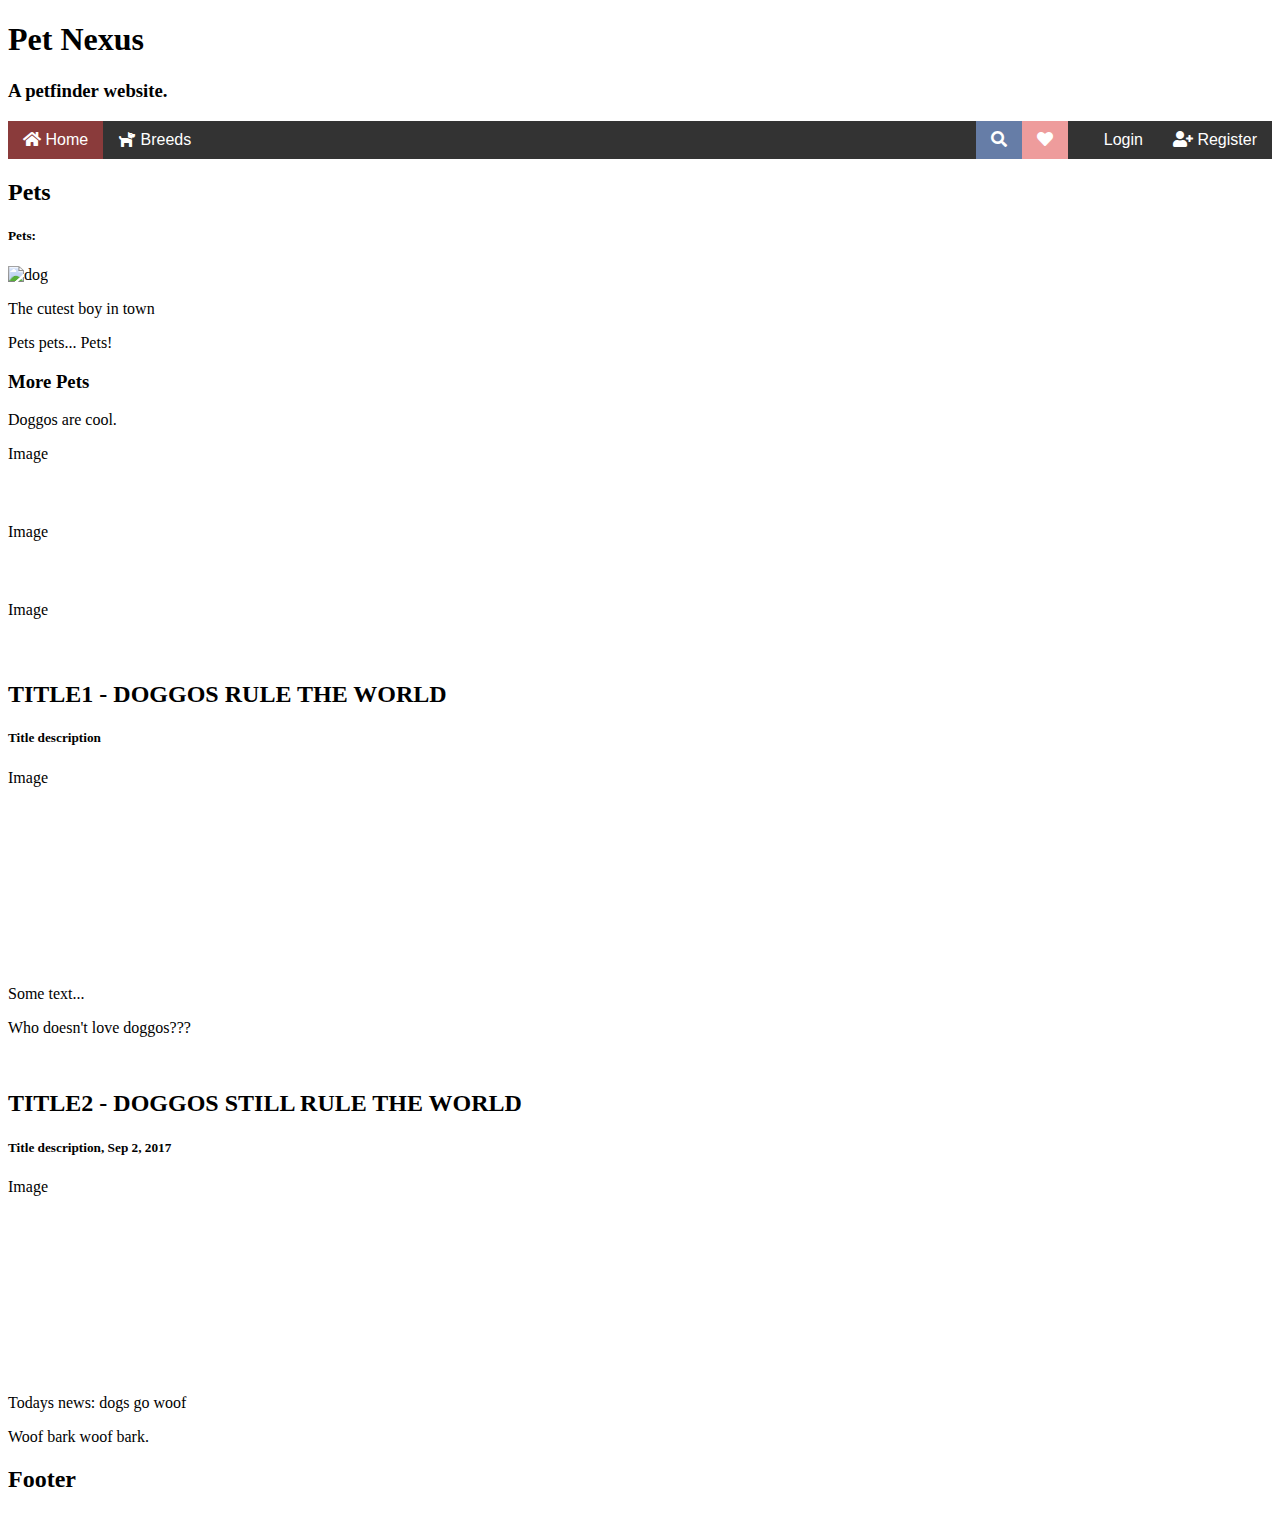
==== index.html @ 51025a69 "fix navbar icons and responsive" ====
<!DOCTYPE html>
<html lang="en-US">

<head>
  <title>Pet Nexus</title>
  <meta charset="utf-8">
  <meta name="viewport" content="width=device-width, initial-scale=1.0">

  <!-- Favicons -->
  <link href="assets/img/favicon.png" rel="icon">
  <link href="assets/img/apple-touch-icon.png" rel="apple-touch-icon">

  <!-- Page Icons -->
  <link href="https://cdnjs.cloudflare.com/ajax/libs/font-awesome/4.7.0/css/font-awesome.min.css" rel="stylesheet">
  <script src="https://kit.fontawesome.com/a076d05399.js"></script>
  <link rel="stylesheet" href="https://use.fontawesome.com/releases/v5.15.1/css/all.css">
  <link rel="stylesheet" href="https://use.fontawesome.com/releases/v5.15.1/css/v4-shims.css">

  <!-- Stylesheets -->
  <link rel="stylesheet" href="style/style.css">
  <link rel="stylesheet" href="style/fonts.css">
  <link rel="stylesheet" href="style/icons.css">
  <link rel="stylesheet" href="style/images.css">
  <link rel="stylesheet" href="style/topnav.css">
  <link rel="stylesheet" href="style/responsive.css">

  <!-- Scripts -->
  <script type="text/javascript" src="topnav.js"></script>
</head>

<body>
  <header class="header">
    <h1>Pet Nexus</h1>
    <h3>A <b>petfinder</b> website.</h3>
  </header>

  <!-- <i class="fa fa-user-plus"> </i>  -->
  <!-- <i class="fa fa-sign-in"> </i> -->
  <div class="topnav" id="topnavbar">
    <a href="#" class="active"> <i class="fas fa-home"></i> </i> Home </a>
    <a href="#" class=""> <i class="fas fa-dog"></i> Breeds </a>
    <a href="#" class="right"> <i class="fas fa-user-plus"></i> Register </a>
    <a href="#" class="right"> <i class="fa fa-sign-in"></i> Login </a>
    <a href="#" class="a-heart right"> <i class="fa fa-heart"> </i> </a>
    <a href="#" class="a-search right"> <i class="fa fa-search"> </i> </a>
    <a href="javascript:void(0);" class="icon" onclick="topnavResponsive()"><i class="fa fa-bars"></i></a>
  </div>

  <div class="row">
    <div class="side">
      <h2>Pets</h2>
      <h5>Pets:</h5>
      <div class="photo">
        <img src="assets/img/dog.jpg" alt="dog" style="width: 100%;">
        <div class="image-container">
          <p>The cutest boy in town</p>
        </div>
      </div>
      <p>Pets pets... Pets!</p>
      <h3>More Pets</h3>
      <p>Doggos are cool.</p>
      <div class="photo" style="height:60px;">Image</div><br>
      <div class="photo" style="height:60px;">Image</div><br>
      <div class="photo" style="height:60px;">Image</div>
    </div>
    <div class="main">
      <h2>TITLE1 - DOGGOS RULE THE WORLD</h2>
      <h5>Title description</h5>
      <div class="photo" style="height:200px;">Image</div>
      <p>Some text...</p>
      <p>Who doesn't love doggos???</p>
      <br>
      <h2>TITLE2 - DOGGOS STILL RULE THE WORLD</h2>
      <h5>Title description, Sep 2, 2017</h5>
      <div class="photo" style="height:200px;">Image</div>
      <p>Todays news: dogs go woof</p>
      <p>Woof bark woof bark.</p>
    </div>
  </div>

  <div class="footer">
    <h2>Footer</h2>
  </div>
</body>

</html>
---- style/icons.css ----
/*  */
---- style/topnav.css ----
/* Sticky topnav - toggles between relative and fixed, depending on the scroll position. It is positioned relative until a given offset position is met in the viewport - then it "sticks" in place (like position:fixed). The sticky value is not supported in IE or Edge 15 and earlier versions. However, for these versions the topnav will inherit default position */
.topnav {
  overflow: hidden;
  background-color: #333;
  position: sticky;
  position: -webkit-sticky;
  top: 0;
  font-family: 'Poppins', sans-serif;
  font-size: medium;
}

.topnav a {
  float: left;
  display: block;
  color: white;
  text-align: center;
  padding: 10px 15px;
  text-decoration: none;
}

.topnav a.right {
  float: right;
}

.topnav a:hover {
  color: white;
  background-color: #6ea79b;
  transition: 0.3s ease-out;
}

.topnav a.active {
  background-color: rgb(138, 59, 59);
  color: white;
}

.topnav a.active:hover {
  background-color: #6ea79b;
  color: white;
}


.topnav input[type=text] {
  width: 20%;
  float: right;
  border: none;
  padding: 8px;
  font-size: 17px;
  border-radius: 5px;
}

.topnav input[type=text] {
  width: 50%;
}

.a-heart {
  background-color: #ee9c9c;
}

.a-search {
  background-color: rgb(102, 125, 167);
}

.topnav .icon {
  display: none;
}

@media screen and (max-width: 600px) {
  .topnav a:not(:first-child) {
    display: none;
  }

  .topnav a.icon {
    float: right;
    display: block;
  }
}

@media screen and (max-width: 600px) {
  .topnav.responsive {
    position: relative;
  }

  .topnav.responsive .icon {
    text-align: right;
    position: absolute;
    right: 0;
    top: 0;
  }

  .topnav.responsive a {
    float: none;
    display: block;
    text-align: left;
  }
}
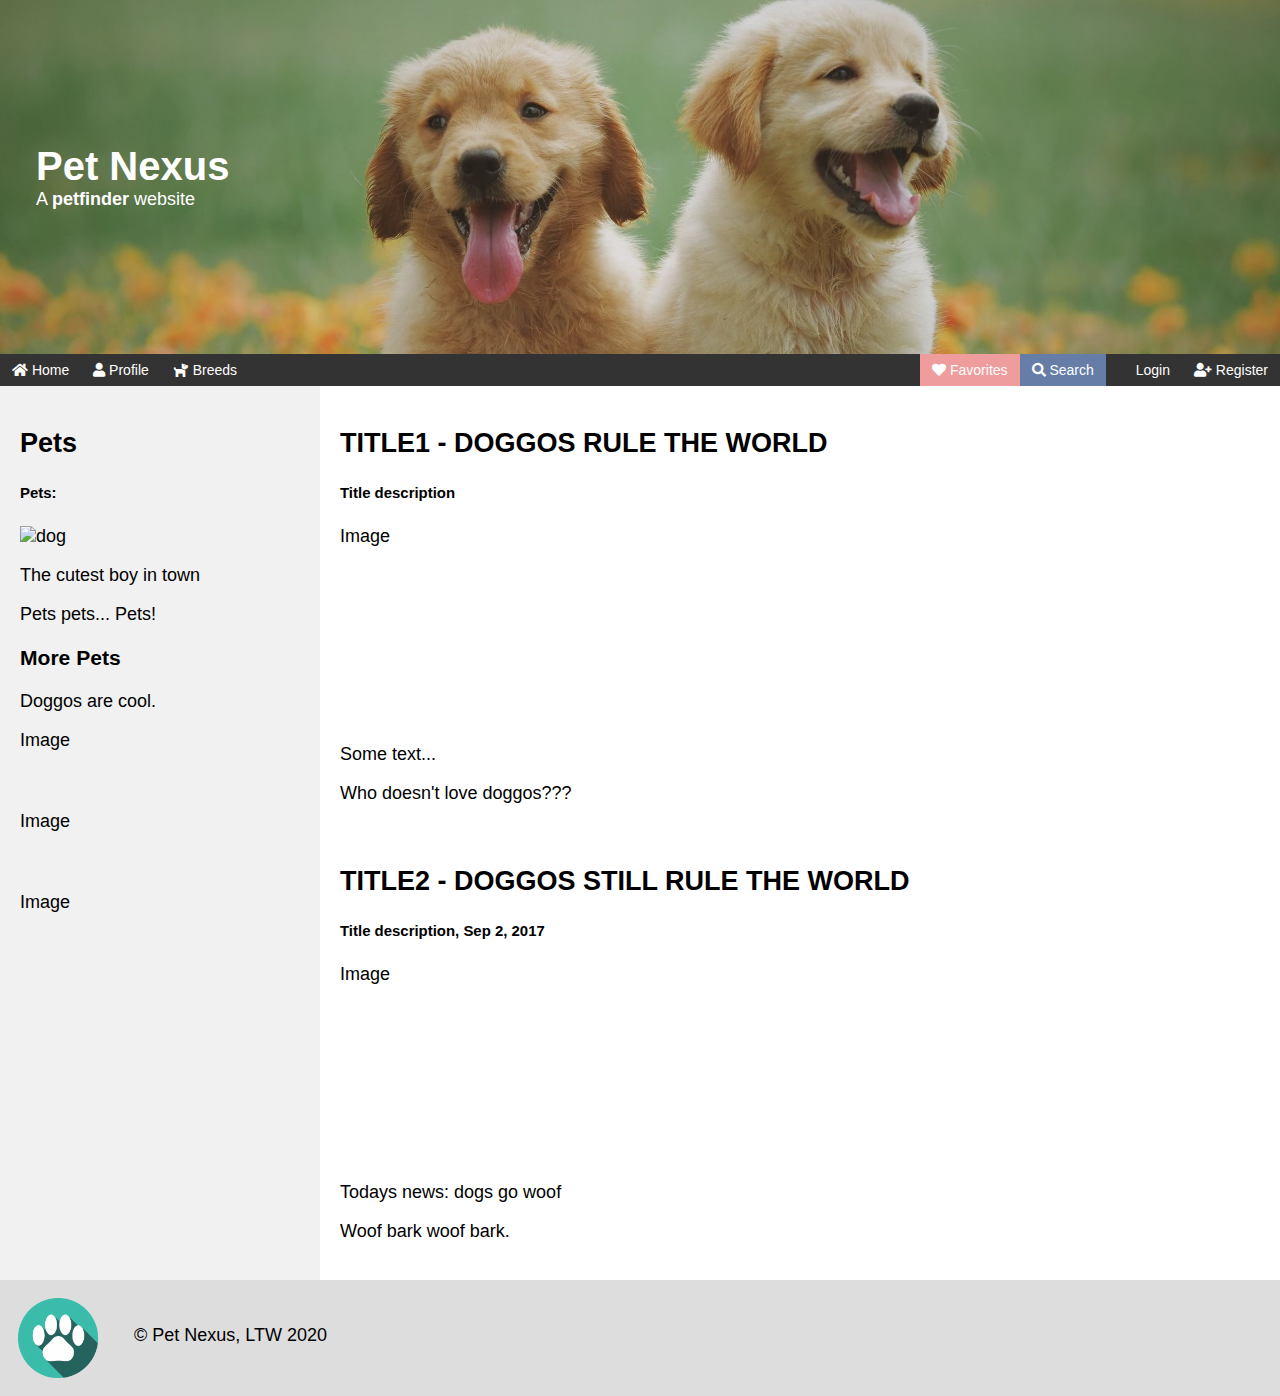
==== commit 6e0b6732: "background" ====
--- a/index.html
+++ b/index.html
@@ -7,14 +7,14 @@
   <meta name="viewport" content="width=device-width, initial-scale=1.0">
 
   <!-- Favicons -->
-  <link href="assets/img/favicon.png" rel="icon">
-  <link href="assets/img/apple-touch-icon.png" rel="apple-touch-icon">
+  <link href="assets/img/logo.png" rel="icon">
+  <link href="assets/img/logo.png" rel="apple-touch-icon">
 
   <!-- Page Icons -->
   <link href="https://cdnjs.cloudflare.com/ajax/libs/font-awesome/4.7.0/css/font-awesome.min.css" rel="stylesheet">
-  <script src="https://kit.fontawesome.com/a076d05399.js"></script>
   <link rel="stylesheet" href="https://use.fontawesome.com/releases/v5.15.1/css/all.css">
   <link rel="stylesheet" href="https://use.fontawesome.com/releases/v5.15.1/css/v4-shims.css">
+  <script src="https://kit.fontawesome.com/a076d05399.js"></script>
 
   <!-- Stylesheets -->
   <link rel="stylesheet" href="style/style.css">
@@ -25,24 +25,23 @@
   <link rel="stylesheet" href="style/responsive.css">
 
   <!-- Scripts -->
-  <script type="text/javascript" src="topnav.js"></script>
+  <script src="js/topnav.js"></script>
 </head>
 
 <body>
   <header class="header">
     <h1>Pet Nexus</h1>
-    <h3>A <b>petfinder</b> website.</h3>
+    <p>A <b>petfinder</b> website</p>
   </header>
 
-  <!-- <i class="fa fa-user-plus"> </i>  -->
-  <!-- <i class="fa fa-sign-in"> </i> -->
   <div class="topnav" id="topnavbar">
-    <a href="#" class="active"> <i class="fas fa-home"></i> </i> Home </a>
-    <a href="#" class=""> <i class="fas fa-dog"></i> Breeds </a>
+    <a href="#" class="no-border"> <i class="fas fa-home"></i> Home </a>
+    <a href="#" class=""> <i class="fas fa-user"></i> Profile </a>
+    <a href="pets.html" class=""> <i class="fas fa-dog"></i> Breeds </a>
     <a href="#" class="right"> <i class="fas fa-user-plus"></i> Register </a>
     <a href="#" class="right"> <i class="fa fa-sign-in"></i> Login </a>
-    <a href="#" class="a-heart right"> <i class="fa fa-heart"> </i> </a>
-    <a href="#" class="a-search right"> <i class="fa fa-search"> </i> </a>
+    <a href="#" class="a-search right"> <i class="fa fa-search"> </i> Search </a>
+    <a href="#" class="a-heart right"> <i class="fa fa-heart"> </i> Favorites </a>
     <a href="javascript:void(0);" class="icon" onclick="topnavResponsive()"><i class="fa fa-bars"></i></a>
   </div>
 
@@ -78,9 +77,10 @@
     </div>
   </div>
 
-  <div class="footer">
-    <h2>Footer</h2>
-  </div>
+  <footer>
+    <img src="assets/img/logo.png" alt="" class="footer-icon">
+    <p>&copy; Pet Nexus, LTW 2020</p>
+  </footer>
 </body>
 
 </html>--- a/style/style.css
+++ b/style/style.css
@@ -0,0 +1,100 @@
+* {
+  box-sizing: border-box;
+}
+
+body {
+  margin: 0;
+  font-size: 18px;
+  font-family: 'Open Sans', sans-serif;
+}
+
+h1,
+h2,
+h3,
+h4,
+h5,
+h6 {
+  font-family: 'Open Sans', sans-serif;
+  font-weight: 600;
+}
+
+.header {
+  padding: 8em 2em;
+  text-align: left;
+  background: #008877;
+  background-image: url('../assets/img/header.jpg');
+  background-size: cover;
+  background-position: center top;
+  color: white;
+}
+
+.header p {
+  margin: 0;
+}
+
+.header h1 {
+  margin: 0;
+  font-size: 40px;
+}
+
+.header h2,
+.header h3,
+.header h4 {
+  margin: 0;
+}
+
+.topnav.responsive a {
+  float: none;
+  display: block;
+  text-align: left;
+}
+
+
+/* Column container */
+.row {
+  display: -ms-flexbox;
+  -ms-flex-wrap: wrap;
+  display: flex;
+  flex-wrap: wrap;
+}
+
+
+/* Create two unequal columns that sit next to each other */
+/* Left column */
+.side {
+  -ms-flex: 25%;
+  flex: 25%;
+  background-color: #f1f1f1;
+  padding: 20px;
+}
+
+/* Main column */
+.main {
+  -ms-flex: 75%;
+  flex: 75%;
+  background-color: white;
+  padding: 20px;
+}
+
+/* Footer */
+footer {
+  padding: 1em;
+  text-align: center;
+  background: #ddd;
+  height: auto;
+  overflow: auto;
+}
+
+footer p {
+  float: left;
+  padding-top: 0.5em;
+  padding-left: 2em;
+}
+
+footer img.footer-icon {
+  width: 80px;
+  display: block;
+  float: left;
+}
+
+/* General helpful classes */--- a/style/topnav.css
+++ b/style/topnav.css
@@ -6,7 +6,7 @@
   position: -webkit-sticky;
   top: 0;
   font-family: 'Poppins', sans-serif;
-  font-size: medium;
+  font-size: 14px;
 }
 
 .topnav a {
@@ -14,12 +14,17 @@
   display: block;
   color: white;
   text-align: center;
-  padding: 10px 15px;
+  padding: 8px 12px;
   text-decoration: none;
+  /* border-left: 1px solid #666; */
 }
 
 .topnav a.right {
   float: right;
+}
+
+.topnav a.no-border {
+  border: none;
 }
 
 .topnav a:hover {
@@ -64,7 +69,7 @@
   display: none;
 }
 
-@media screen and (max-width: 600px) {
+@media screen and (max-width: 800px) {
   .topnav a:not(:first-child) {
     display: none;
   }
@@ -72,6 +77,21 @@
   .topnav a.icon {
     float: right;
     display: block;
+  }
+
+  .topnav .icon {
+    text-align: right;
+    position: absolute;
+    right: 0;
+    top: 0;
+  }
+
+  .topnav.responsive a {
+    float: none;
+    display: block;
+    text-align: left;
+    border-bottom: 1px solid #666;
+    border: none;
   }
 }
 
@@ -91,5 +111,7 @@
     float: none;
     display: block;
     text-align: left;
+    border-bottom: 1px solid #666;
+    border: none;
   }
 }